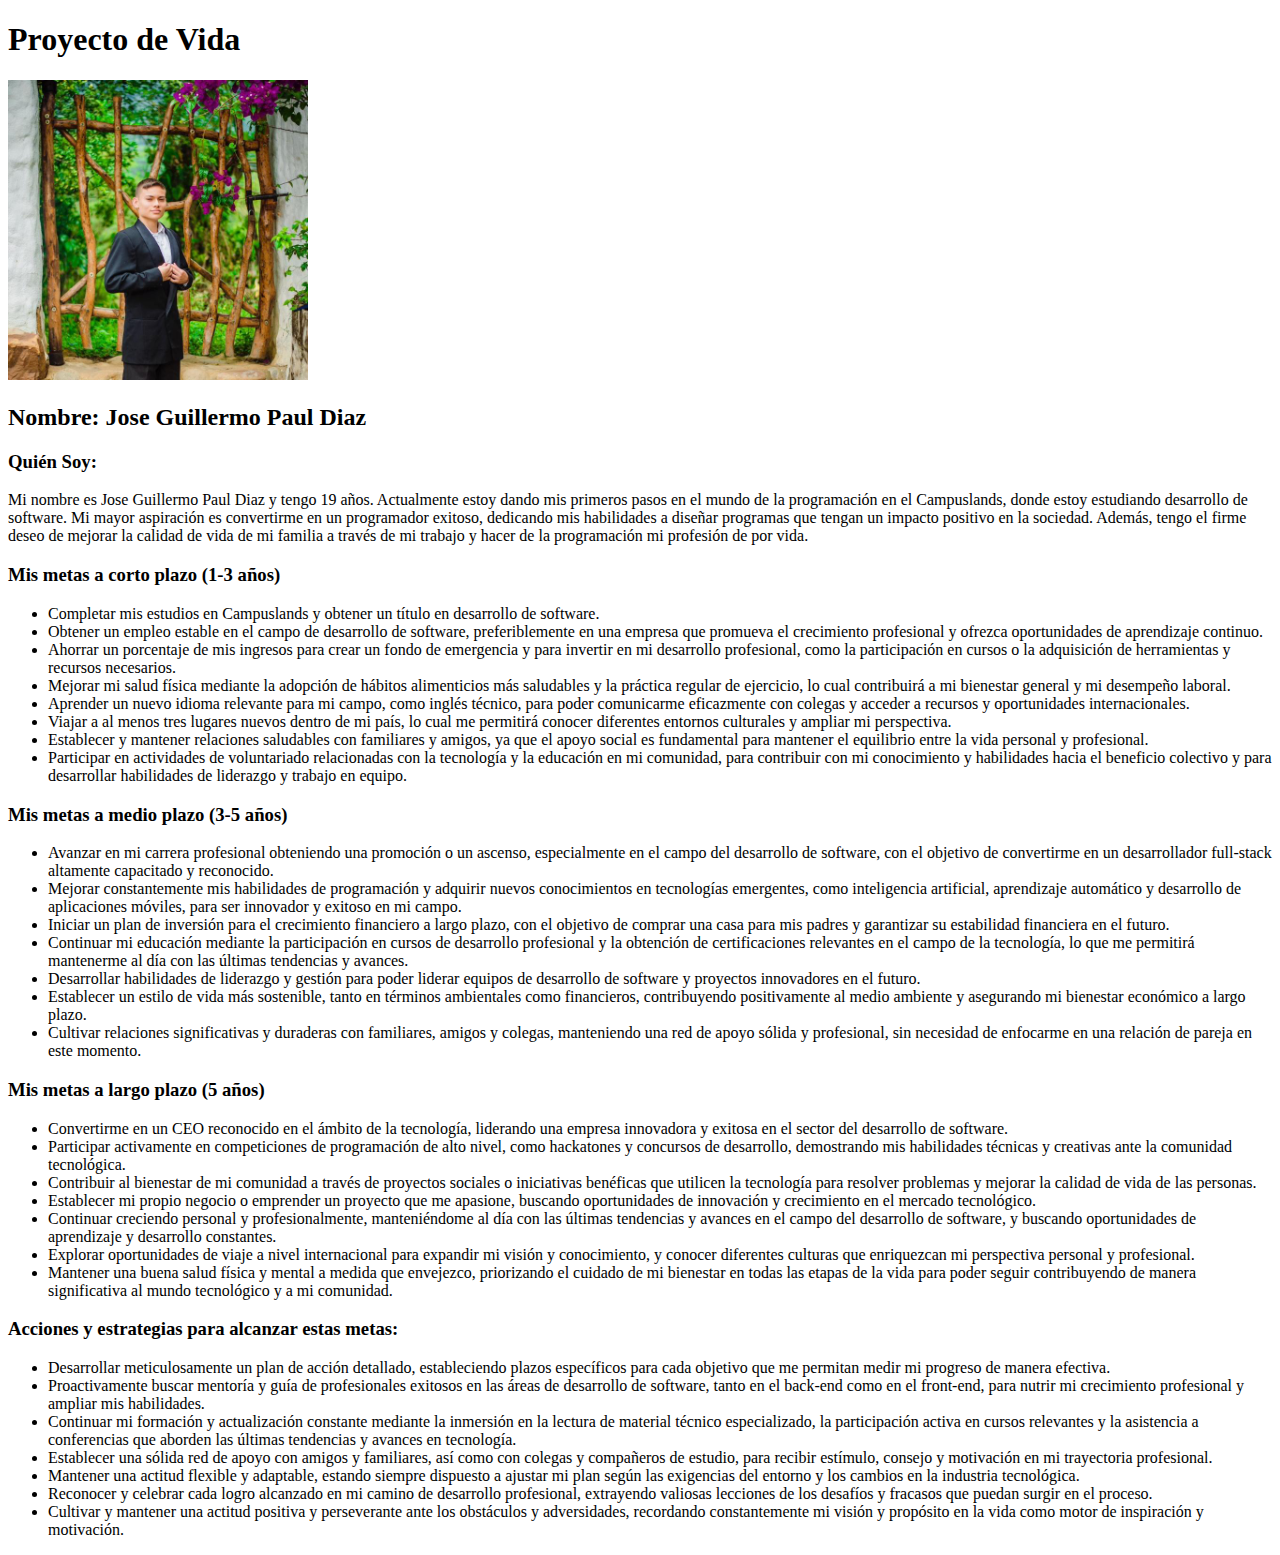
==== dia1/index.html @ 0388a487 "feat: :sparkles: Este es mi proyecto de vida con html" ====
<!DOCTYPE html>
<html lang="es">
<head>
    <meta charset="UTF-8">
    <meta http-equiv="X-UA-Compatible" content="IE=edge">
    <meta name="viewport" content="width=device-width, initial-scale=1.0">
    <title>Mi Proyecto de Vida</title>
</head>
<body>
    <div class="contenedor principal">
        <div class="informacion-general">
            <class="descripcion">
                <h1 class="Proyectlife">Proyecto de Vida</h1>
                <img src = "imagenes/imagen.png"alt="Mi Foto de Perfil" width="300">
                <h2 class="Nombre">Nombre: Jose Guillermo Paul Diaz</h2>
                <h3 class="Quien-soy">Quién Soy:</h3>
                <p class="Descripcion">
                    Mi nombre es Jose Guillermo Paul Diaz y tengo 19 años. Actualmente estoy dando mis primeros pasos en el mundo de la programación en el Campuslands, donde estoy estudiando desarrollo de software. Mi mayor aspiración es convertirme en un programador exitoso, dedicando mis habilidades a diseñar programas que tengan un impacto positivo en la sociedad. Además, tengo el firme deseo de mejorar la calidad de vida de mi familia a través de mi trabajo y hacer de la programación mi profesión de por vida.
                </p>
                <h3 class="Metas">Mis metas a corto plazo (1-3 años) </h3>
                <ul>
                    <li>
                        Completar mis estudios en Campuslands y obtener un título en desarrollo de software.
                    </li>
                    <li>
                        Obtener un empleo estable en el campo de desarrollo de software, preferiblemente en una empresa que promueva el crecimiento profesional y ofrezca oportunidades de aprendizaje continuo.
                    </li>
                    <li>
                        Ahorrar un porcentaje de mis ingresos para crear un fondo de emergencia y para invertir en mi desarrollo profesional, como la participación en cursos o la adquisición de herramientas y recursos necesarios.
                    </li>
                    <li>
                        Mejorar mi salud física mediante la adopción de hábitos alimenticios más saludables y la práctica regular de ejercicio, lo cual contribuirá a mi bienestar general y mi desempeño laboral.
                    </li>
                    <li>
                        Aprender un nuevo idioma relevante para mi campo, como inglés técnico, para poder comunicarme eficazmente con colegas y acceder a recursos y oportunidades internacionales.
                    </li>
                    <li>
                        Viajar a al menos tres lugares nuevos dentro de mi país, lo cual me permitirá conocer diferentes entornos culturales y ampliar mi perspectiva.
                    </li>
                    <li>
                        Establecer y mantener relaciones saludables con familiares y amigos, ya que el apoyo social es fundamental para mantener el equilibrio entre la vida personal y profesional.
                    </li>
                    <li>
                        Participar en actividades de voluntariado relacionadas con la tecnología y la educación en mi comunidad, para contribuir con mi conocimiento y habilidades hacia el beneficio colectivo y para desarrollar habilidades de liderazgo y trabajo en equipo.
                    </li>
                </ul>
                <h3 class="Metas">Mis metas a medio plazo (3-5 años)</h3>
                <ul>
                    <li>
                        Avanzar en mi carrera profesional obteniendo una promoción o un ascenso, especialmente en el campo del desarrollo de software, con el objetivo de convertirme en un desarrollador full-stack altamente capacitado y reconocido.
                    </li>
                    <li>
                        Mejorar constantemente mis habilidades de programación y adquirir nuevos conocimientos en tecnologías emergentes, como inteligencia artificial, aprendizaje automático y desarrollo de aplicaciones móviles, para ser innovador y exitoso en mi campo.
                    </li>
                    <li>
                        Iniciar un plan de inversión para el crecimiento financiero a largo plazo, con el objetivo de comprar una casa para mis padres y garantizar su estabilidad financiera en el futuro.
                    </li>
                    <li>
                        Continuar mi educación mediante la participación en cursos de desarrollo profesional y la obtención de certificaciones relevantes en el campo de la tecnología, lo que me permitirá mantenerme al día con las últimas tendencias y avances.
                    </li>
                    <li>
                        Desarrollar habilidades de liderazgo y gestión para poder liderar equipos de desarrollo de software y proyectos innovadores en el futuro.
                    </li>
                    <li>
                        Establecer un estilo de vida más sostenible, tanto en términos ambientales como financieros, contribuyendo positivamente al medio ambiente y asegurando mi bienestar económico a largo plazo.
                    </li>
                    <li>
                        Cultivar relaciones significativas y duraderas con familiares, amigos y colegas, manteniendo una red de apoyo sólida y profesional, sin necesidad de enfocarme en una relación de pareja en este momento.
                    </li>
                </ul>
                <h3 class="Metas">Mis metas a largo plazo (5 años)</h3>
                <ul>
                    <li>
                        Convertirme en un CEO reconocido en el ámbito de la tecnología, liderando una empresa innovadora y exitosa en el sector del desarrollo de software.
                    </li>
                    <li>
                        Participar activamente en competiciones de programación de alto nivel, como hackatones y concursos de desarrollo, demostrando mis habilidades técnicas y creativas ante la comunidad tecnológica.
                    </li>
                    <li>
                        Contribuir al bienestar de mi comunidad a través de proyectos sociales o iniciativas benéficas que utilicen la tecnología para resolver problemas y mejorar la calidad de vida de las personas.
                    </li>
                    <li>
                        Establecer mi propio negocio o emprender un proyecto que me apasione, buscando oportunidades de innovación y crecimiento en el mercado tecnológico.
                    </li>
                    <li>
                        Continuar creciendo personal y profesionalmente, manteniéndome al día con las últimas tendencias y avances en el campo del desarrollo de software, y buscando oportunidades de aprendizaje y desarrollo constantes.
                    </li>
                    <li>
                        Explorar oportunidades de viaje a nivel internacional para expandir mi visión y conocimiento, y conocer diferentes culturas que enriquezcan mi perspectiva personal y profesional.
                    </li>
                    <li>
                        Mantener una buena salud física y mental a medida que envejezco, priorizando el cuidado de mi bienestar en todas las etapas de la vida para poder seguir contribuyendo de manera significativa al mundo tecnológico y a mi comunidad.
                    </li>
                </ul>
                <h3 class="Plan">Acciones y estrategias para alcanzar estas metas:</h3>
                <ul>
                    <li>
                        Desarrollar meticulosamente un plan de acción detallado, estableciendo plazos específicos para cada objetivo que me permitan medir mi progreso de manera efectiva.
                    </li>
                    <li>
                        Proactivamente buscar mentoría y guía de profesionales exitosos en las áreas de desarrollo de software, tanto en el back-end como en el front-end, para nutrir mi crecimiento profesional y ampliar mis habilidades.
                    </li>
                    <li>
                        Continuar mi formación y actualización constante mediante la inmersión en la lectura de material técnico especializado, la participación activa en cursos relevantes y la asistencia a conferencias que aborden las últimas tendencias y avances en tecnología.
                    </li>
                    <li>
                        Establecer una sólida red de apoyo con amigos y familiares, así como con colegas y compañeros de estudio, para recibir estímulo, consejo y motivación en mi trayectoria profesional.
                    </li>
                    <li>
                        Mantener una actitud flexible y adaptable, estando siempre dispuesto a ajustar mi plan según las exigencias del entorno y los cambios en la industria tecnológica.
                    </li>
                    <li>
                        Reconocer y celebrar cada logro alcanzado en mi camino de desarrollo profesional, extrayendo valiosas lecciones de los desafíos y fracasos que puedan surgir en el proceso.
                    </li>
                    <li>
                        Cultivar y mantener una actitud positiva y perseverante ante los obstáculos y adversidades, recordando constantemente mi visión y propósito en la vida como motor de inspiración y motivación.
                    </li>
                </ul>
            </div>
        </div>
    </div>
</body>
</html>
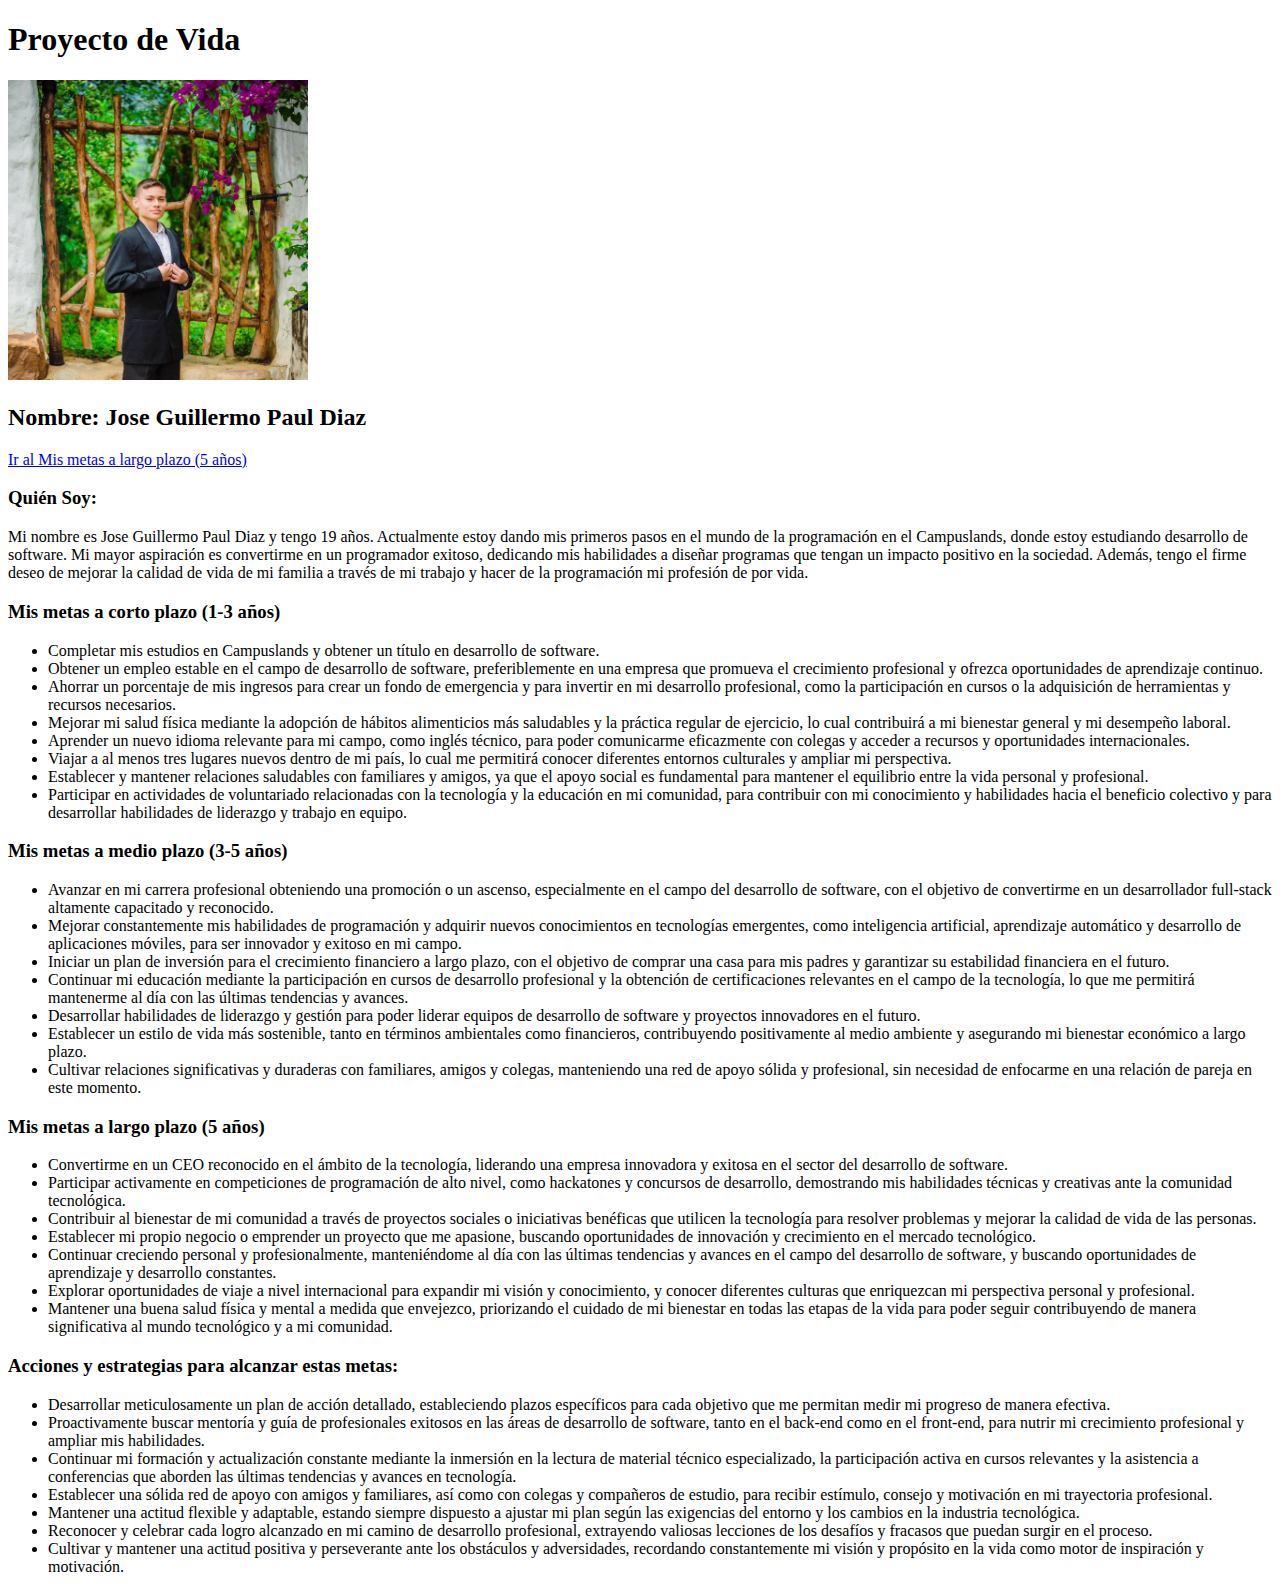
==== commit b7f05195: "feat: :construction: Nuevos botones" ====
--- a/dia1/index.html
+++ b/dia1/index.html
@@ -13,6 +13,7 @@
                 <h1 class="Proyectlife">Proyecto de Vida</h1>
                 <img src = "imagenes/imagen.png"alt="Mi Foto de Perfil" width="300">
                 <h2 class="Nombre">Nombre: Jose Guillermo Paul Diaz</h2>
+                <a href="#C4">Ir al Mis metas a largo plazo (5 años)</a>
                 <h3 class="Quien-soy">Quién Soy:</h3>
                 <p class="Descripcion">
                     Mi nombre es Jose Guillermo Paul Diaz y tengo 19 años. Actualmente estoy dando mis primeros pasos en el mundo de la programación en el Campuslands, donde estoy estudiando desarrollo de software. Mi mayor aspiración es convertirme en un programador exitoso, dedicando mis habilidades a diseñar programas que tengan un impacto positivo en la sociedad. Además, tengo el firme deseo de mejorar la calidad de vida de mi familia a través de mi trabajo y hacer de la programación mi profesión de por vida.
@@ -68,7 +69,7 @@
                         Cultivar relaciones significativas y duraderas con familiares, amigos y colegas, manteniendo una red de apoyo sólida y profesional, sin necesidad de enfocarme en una relación de pareja en este momento.
                     </li>
                 </ul>
-                <h3 class="Metas">Mis metas a largo plazo (5 años)</h3>
+                <h3 id="C4">Mis metas a largo plazo (5 años)</h3>
                 <ul>
                     <li>
                         Convertirme en un CEO reconocido en el ámbito de la tecnología, liderando una empresa innovadora y exitosa en el sector del desarrollo de software.
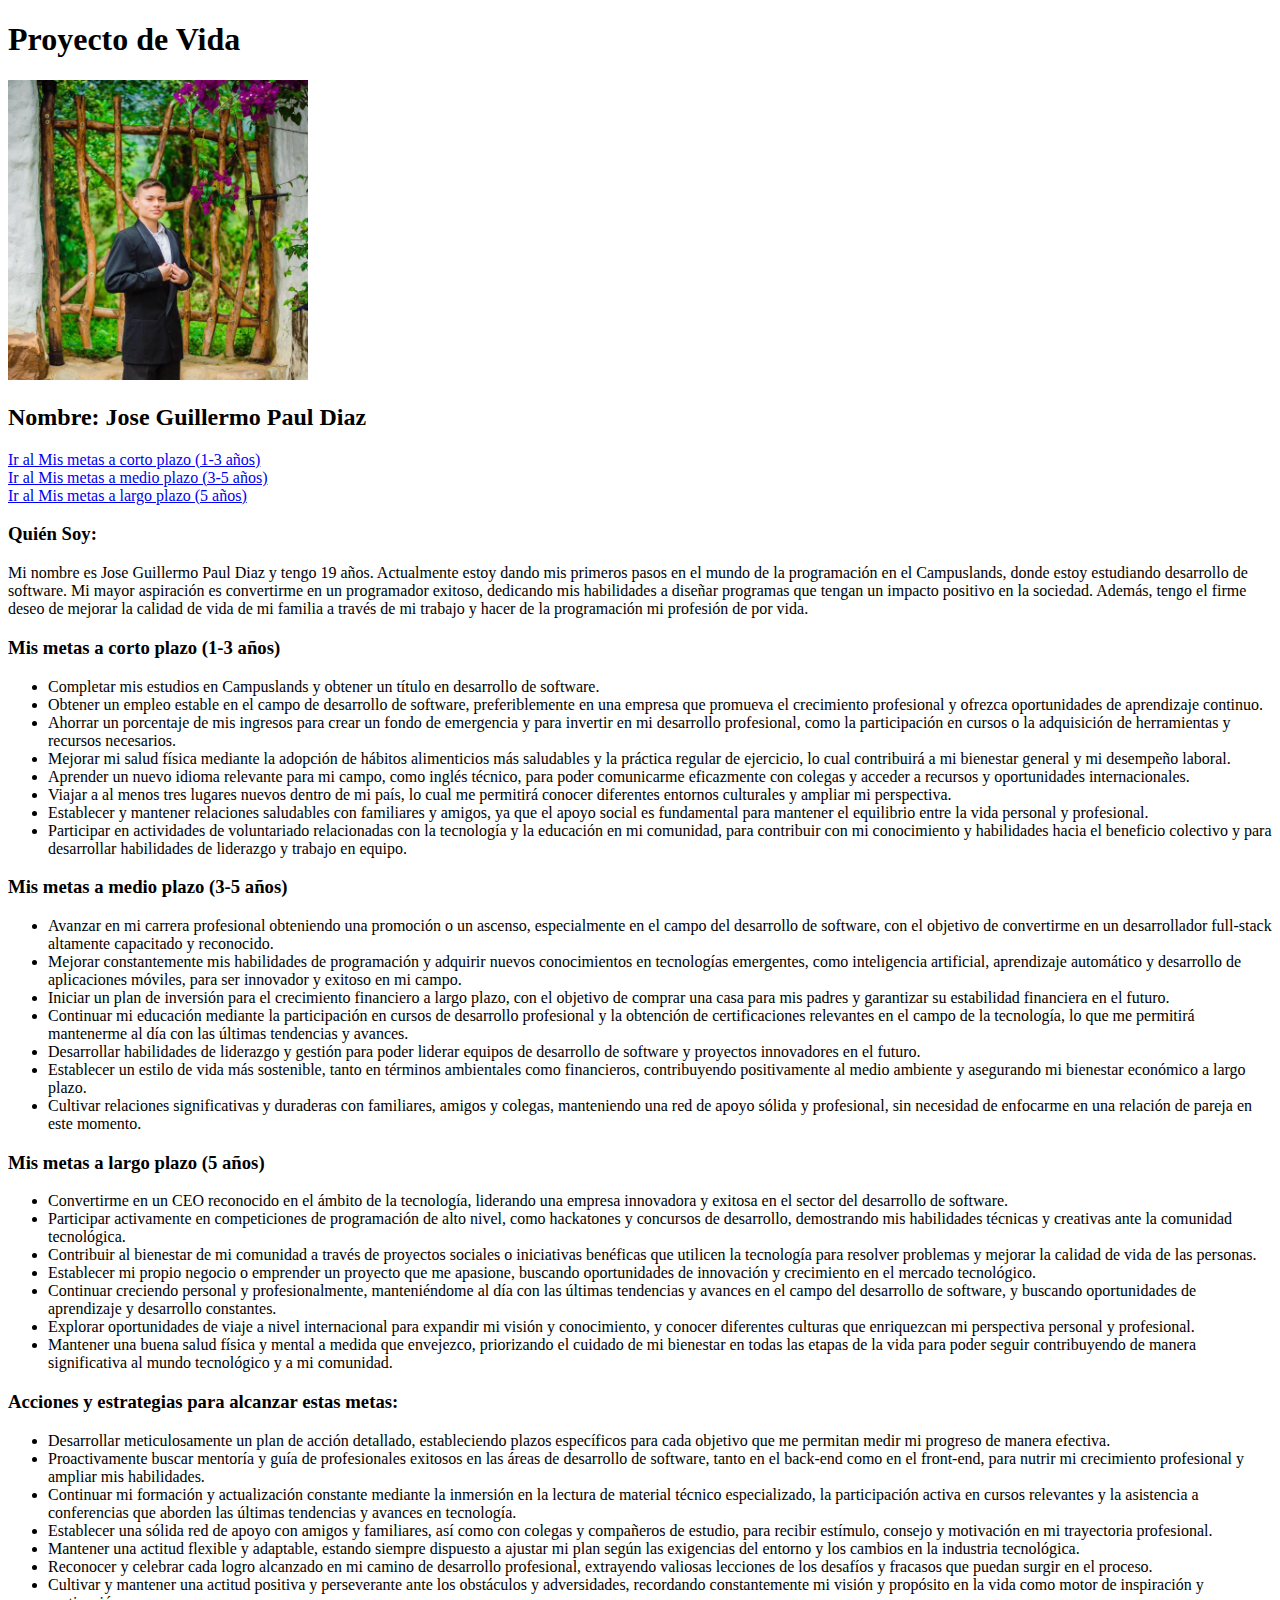
==== commit 32d76de6: "feat: :construction: Botones" ====
--- a/dia1/index.html
+++ b/dia1/index.html
@@ -13,7 +13,9 @@
                 <h1 class="Proyectlife">Proyecto de Vida</h1>
                 <img src = "imagenes/imagen.png"alt="Mi Foto de Perfil" width="300">
                 <h2 class="Nombre">Nombre: Jose Guillermo Paul Diaz</h2>
-                <a href="#C4">Ir al Mis metas a largo plazo (5 años)</a>
+                <li><a href="#C4">Ir al Mis metas a corto plazo (1-3 años)</a></li>
+                <li><a href="#C4">Ir al Mis metas a medio plazo (3-5 años)</a></li>
+                <li><a href="#C4">Ir al Mis metas a largo plazo (5 años)</a></li>
                 <h3 class="Quien-soy">Quién Soy:</h3>
                 <p class="Descripcion">
                     Mi nombre es Jose Guillermo Paul Diaz y tengo 19 años. Actualmente estoy dando mis primeros pasos en el mundo de la programación en el Campuslands, donde estoy estudiando desarrollo de software. Mi mayor aspiración es convertirme en un programador exitoso, dedicando mis habilidades a diseñar programas que tengan un impacto positivo en la sociedad. Además, tengo el firme deseo de mejorar la calidad de vida de mi familia a través de mi trabajo y hacer de la programación mi profesión de por vida.
